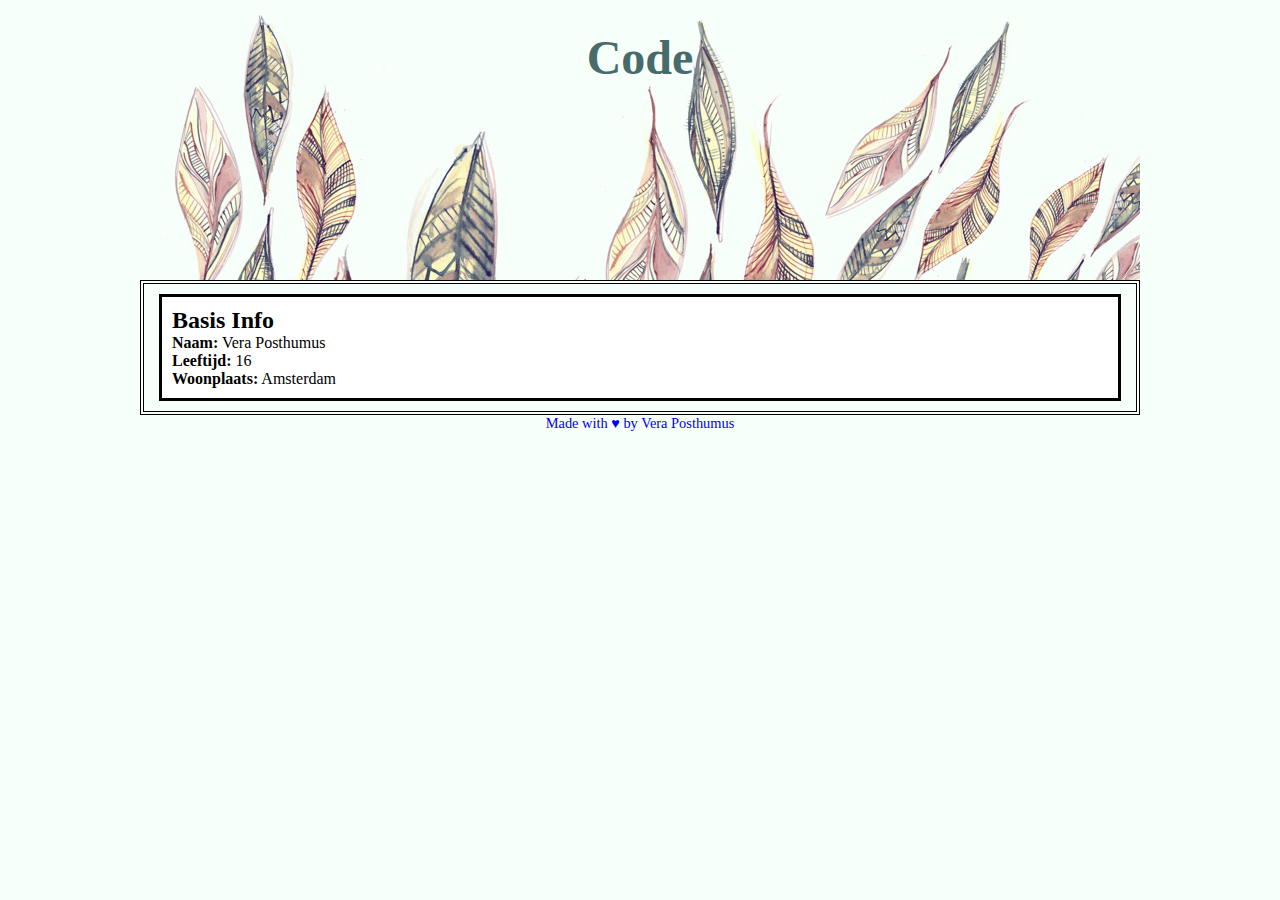
==== code.html @ af075541 "Create code.html" ====
<!DOCTYPE HTML>
<html>
  <head>
    <meta charset="utf-8">	
    <title>Mijn nieuwe website</title>
	
    <meta charset="utf-8">
    <title>Code</title>
    <link rel="stylesheet" href="index.css">
  </head>
		
  </head>

  <body>
	<div class="container">
		<div class="wrapper">
			<header>
				<h1>
					<center>Code</center>
				</h1>
			</header>


			<section>
					<article>
						<h2>Basis Info</a></h2>
						<p>
						<b>Naam:</b> Vera Posthumus<br>
						<b>Leeftijd:</b> 16<br>
						<b>Woonplaats:</b> Amsterdam<br>
						</p>
					</article>
			</section>

			<footer>
				<h3><a href="index.html">Made with &hearts; by Vera Posthumus</a></h3>
			</footer>
		</div> <!-- wrapper -->
	</div> <!-- container -->
  </body>
</html>
---- index.css ----
article a { 
	color: #000;
	text-decoration: none;

}
* {
  margin: 0px;
  padding: 0px;
}

body {
  font: New Century Schoolbook;
  background-color: rgb(246, 255, 250);
}


header {
  background-image:url('veren.jpg'); 
  width: 100%;
  height: 250px;
  padding-top: 30px;
}

header h1 {
  font-size: 300%;
  font-family: New Century Schoolbook serif;
  color: #476b6b;
  text-align: right;
}

ul {
  background: #fff;
  padding: 10px;
}

ul li {
  background: #000;
  padding: 5px;
  border: solid 2px white;
  display: inline;
}

ul li a {
  color: white;
  text-decoration: none;
}

ul li a:hover {
  color: #C0C0C0;
}
section {
  padding: 5px;
  border: double 4px black;
  
}

section article {
  border: 3px solid black;
  margin: 5px 10px 5px 10px;
  padding: 10px;
  background: white;
}

footer {
  background: rgb(246, 255, 250);
}

footer h3 {
  text-align: center;
  font-weight: normal;
  font-size: 90%;
}

.wrapper {
  margin: 0 auto 0 auto;
  width: 100%;
  max-width: 1000px ;
}


a:link {
    color: 000; 
    background-color: transparent; 
    text-decoration: none;
}

a:visited {
    color: 000;
    background-color: transparent;
    text-decoration: none;
}

a:hover {
	color: #000;
    background-color: transparent;
    text-decoration: underline;
}

a:active {
    color: 000;
    background-color: transparent;
    text-decoration: none;
}

p {
	border: rgb(69, 67, 106);
}
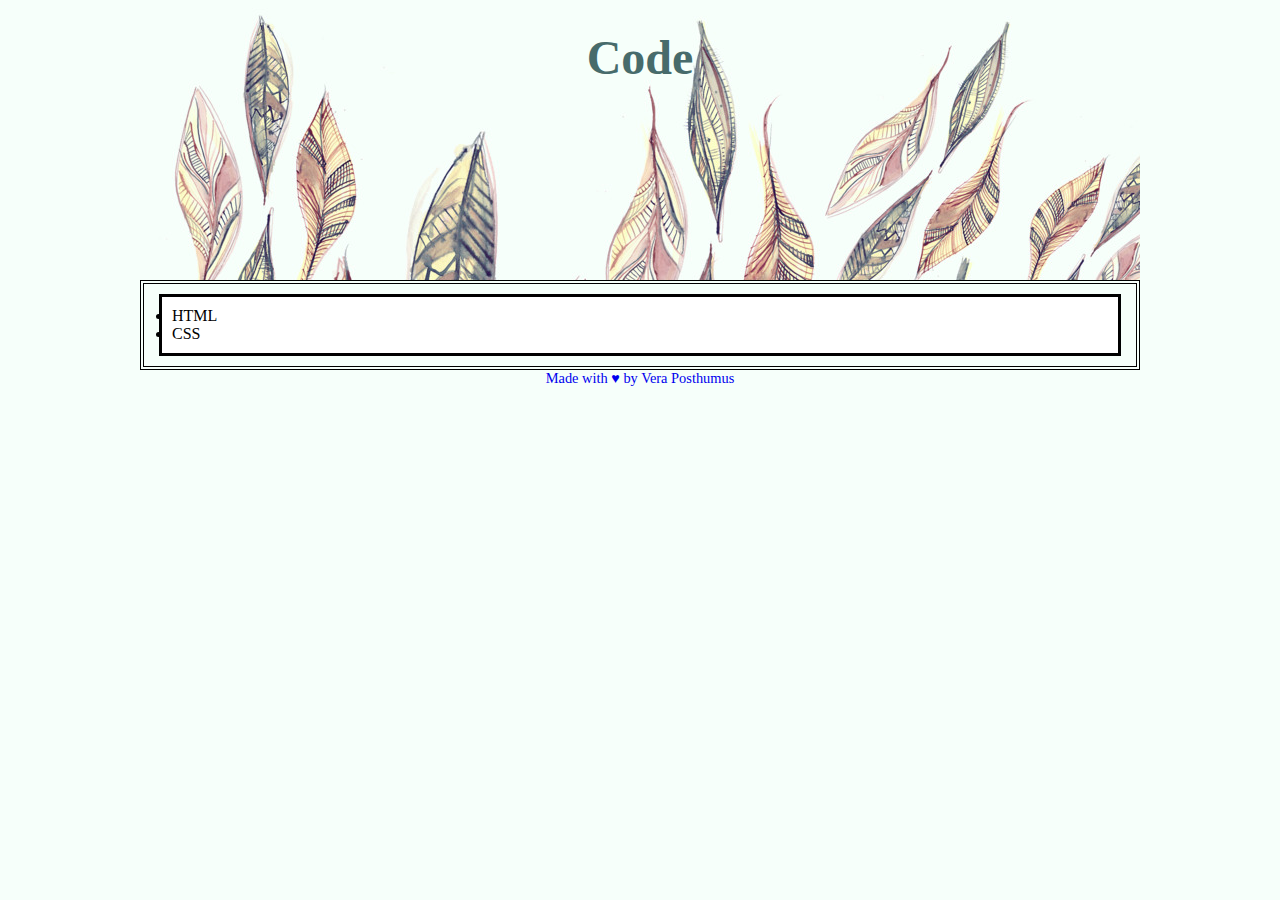
==== commit 0434b2e3: "Update code.html" ====
--- a/code.html
+++ b/code.html
@@ -5,7 +5,7 @@
     <title>Mijn nieuwe website</title>
 	
     <meta charset="utf-8">
-    <title>Code</title>
+    <title>hoofdpagina</title>
     <link rel="stylesheet" href="index.css">
   </head>
 		
@@ -23,12 +23,8 @@
 
 			<section>
 					<article>
-						<h2>Basis Info</a></h2>
-						<p>
-						<b>Naam:</b> Vera Posthumus<br>
-						<b>Leeftijd:</b> 16<br>
-						<b>Woonplaats:</b> Amsterdam<br>
-						</p>
+						<li>HTML
+						<li>CSS
 					</article>
 			</section>
 
